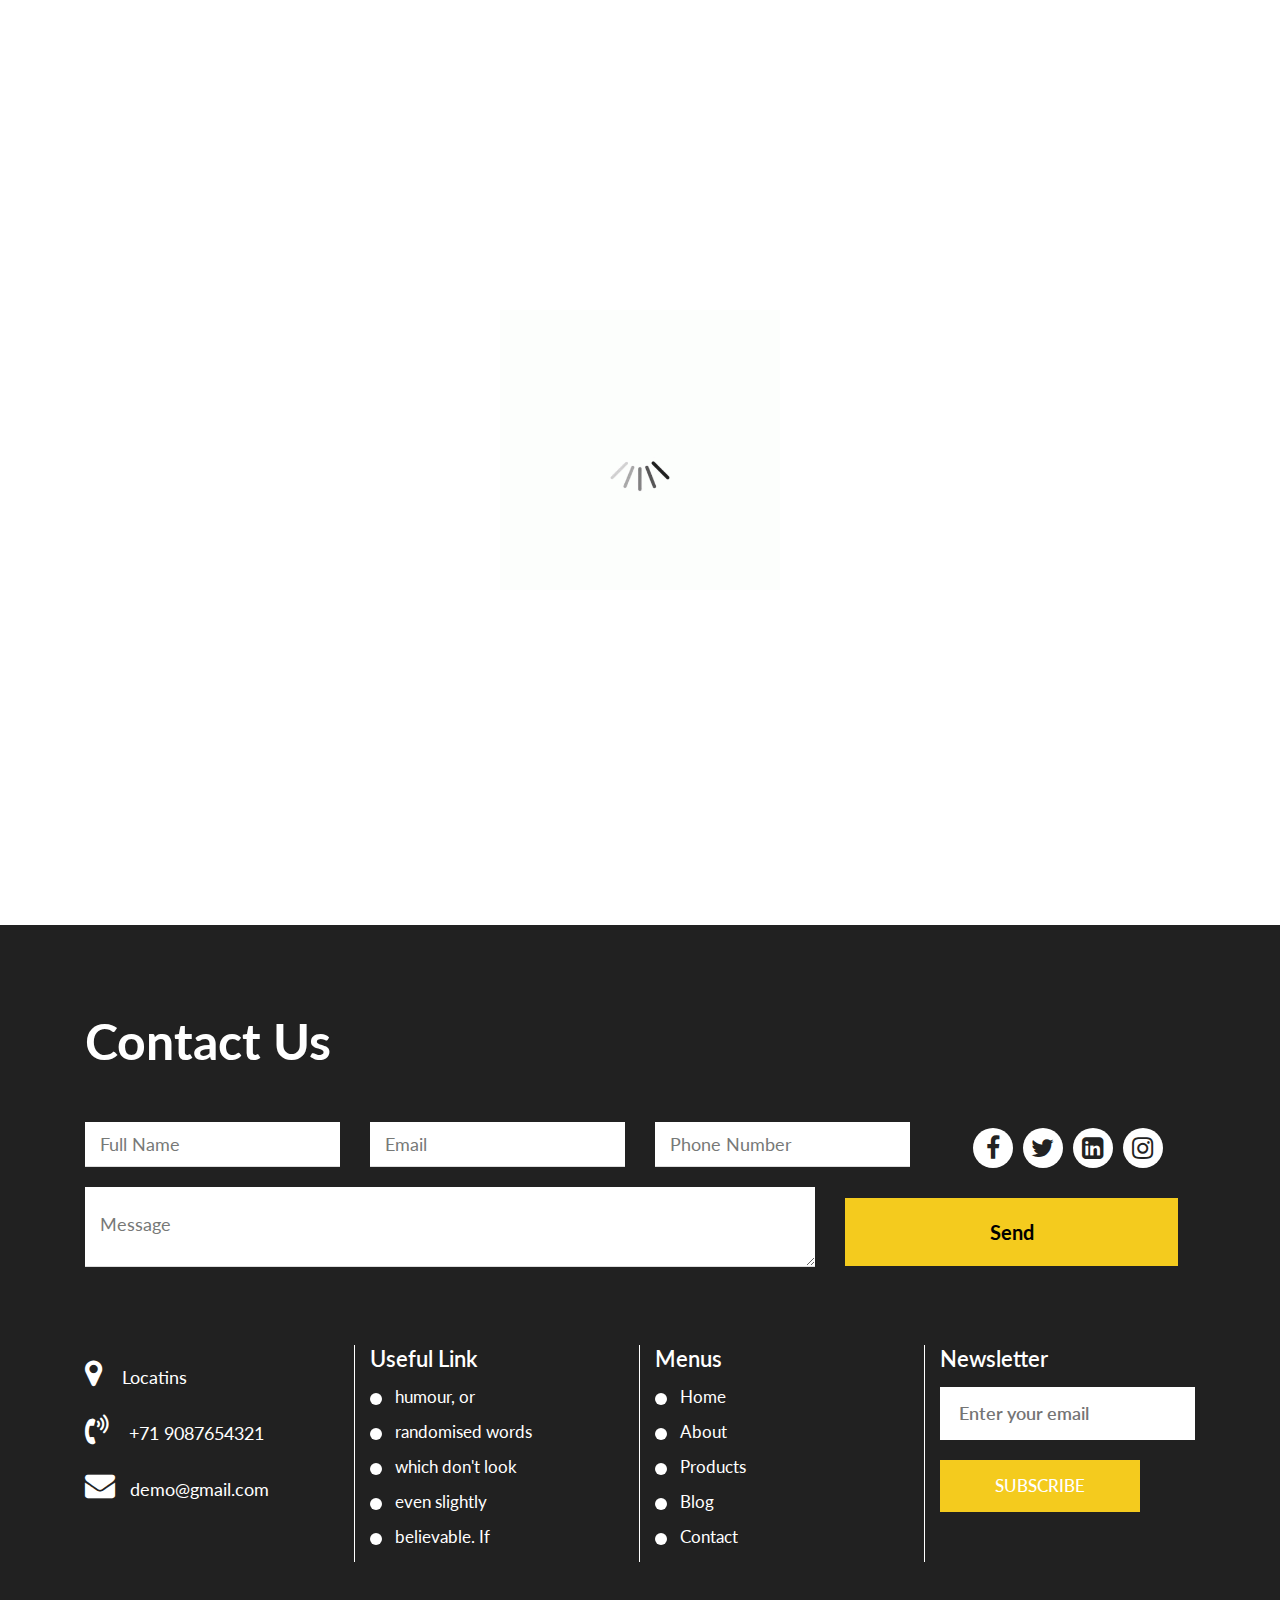
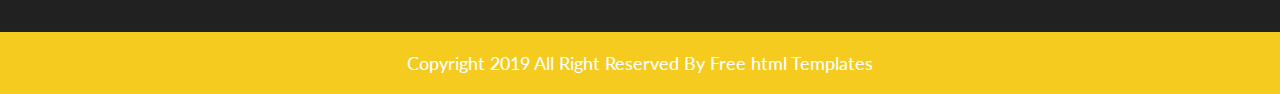
==== about.html @ ab4261b4 "sync with webpage" ====
<!DOCTYPE html>
<html lang="en">
   <head>
      <!-- basic -->
      <meta charset="utf-8">
      <meta http-equiv="X-UA-Compatible" content="IE=edge">
      <!-- mobile metas -->
      <meta name="viewport" content="width=device-width, initial-scale=1">
      <meta name="viewport" content="initial-scale=1, maximum-scale=1">
      <!-- site metas -->
      <title>jon</title>
      <meta name="keywords" content="">
      <meta name="description" content="">
      <meta name="author" content="">
      <!-- bootstrap css -->
      <link rel="stylesheet" href="css/bootstrap.min.css">
      <!-- style css -->
      <link rel="stylesheet" href="css/style.css">
      <!-- Responsive-->
      <link rel="stylesheet" href="css/responsive.css">
      <!-- fevicon -->
      <link rel="icon" href="images/fevicon.png" type="image/gif" />
      <!-- Scrollbar Custom CSS -->
      <link rel="stylesheet" href="css/jquery.mCustomScrollbar.min.css">
      <!-- Tweaks for older IEs-->
      <link rel="stylesheet" href="https://netdna.bootstrapcdn.com/font-awesome/4.0.3/css/font-awesome.css">
      <link rel="stylesheet" href="https://cdnjs.cloudflare.com/ajax/libs/fancybox/2.1.5/jquery.fancybox.min.css" media="screen">
      <!--[if lt IE 9]>
      <script src="https://oss.maxcdn.com/html5shiv/3.7.3/html5shiv.min.js"></script>
      <script src="https://oss.maxcdn.com/respond/1.4.2/respond.min.js"></script><![endif]-->
   </head>
   <!-- body -->
   <body class="main-layout">
      <!-- loader  -->
      <div class="loader_bg">
         <div class="loader"><img src="images/loading.gif" alt="#" /></div>
      </div>
      <!-- end loader -->
       <!-- header -->
      <header>
         <!-- header inner -->
         <div class="header">
            <div class="container-fluid">
               <div class="row">
                  <div class="col-xl-3 col-lg-3 col-md-3 col-sm-3 col logo_section">
                     <div class="full">
                        <div class="center-desk">
                           <div class="logo">
                              <a href="index.html"><img src="images/ref.png" alt="Refucation" /></a>
                           </div>
                        </div>
                     </div>
                  </div>
                  <div class="col-xl-9 col-lg-9 col-md-9 col-sm-9">
                     <nav class="navigation navbar navbar-expand-md navbar-dark ">
                        <button class="navbar-toggler" type="button" data-toggle="collapse" data-target="#navbarsExample04" aria-controls="navbarsExample04" aria-expanded="false" aria-label="Toggle navigation">
                        <span class="navbar-toggler-icon"></span>
                        </button>
                        <div class="collapse navbar-collapse" id="navbarsExample04">
                           <ul class="navbar-nav mr-auto">
                              <li class="nav-item active">
                                 <a class="nav-link" href="index.html"> Home  </a>
                              </li>
                              <li class="nav-item">
                                 <a class="nav-link" href="about.html">About Us</a>
                              </li>
                               <li class="nav-item">
                                 <a class="nav-link" href="join.html">Sign Up today</a>
                              </li>
                              <li class=" d_none get_btn">
                                 <a  href="#bottom">Connect with a teacher today</a>
                              </li>
                              
                           </ul>
                        </div>
                     </nav>
                  </div>
               </div>
            </div>
         </div>
      </header>
      <!-- end header inner -->
      <!-- end header -->
     
      <!-- about -->
      <div class="about">
         <div class="container">
            <div class="row">
               <div class="col-md-12">
                  <div class="titlepage">
                     <h2>People Says About Farm</h2>
                     
                  </div>
               </div>
            </div>
            <div class="row">
               <div class="col-md-12">
                  <div id="myCarousel" class="carousel slide about_Carousel " data-ride="carousel">
                     <ol class="carousel-indicators">
                        <li data-target="#myCarousel" data-slide-to="0" class="active"></li>
                        <li data-target="#myCarousel" data-slide-to="1"></li>
                        <li data-target="#myCarousel" data-slide-to="2"></li>
                     </ol>
                     <div class="carousel-inner">
                        <div class="carousel-item active">
                           <div class="container">
                              <div class="carousel-caption ">
                                 <div class="row">
                                    <div class="col-md-12">
                                       <div class="test_box">
                                          <i><img src="images/tes1.png" alt="#"/></i>
                                          <h4>jhone Du</h4>
                                          <p>It is a long established fact that a reader will be distracted by the readable content of a page when looking at its layout. The point of using Lorem Ipsum is that it has a more-or-less normal distribution of letters,It is a long established fact that a reader will be distracted by the readable content of a page when looking at its layout. The point of using Lorem Ipsum is that it has a more-or-less normal distribution of letters,It is a long established fact that a reader will be distracted by the readable content of a page when looking at its layout. The point of using Lorem Ipsum is that it has a more-or-less normal distribution of letters,</p>
                                       </div>
                                    </div>
                                 </div>
                              </div>
                           </div>
                        </div>
                        <div class="carousel-item">
                           <div class="container">
                              <div class="carousel-caption">
                                 <div class="row">
                                    <div class="col-md-12">
                                       <div class="test_box">
                                          <i><img src="images/tes1.png" alt="#"/></i>
                                          <h4>jhone Du</h4>
                                          <p>It is a long established fact that a reader will be distracted by the readable content of a page when looking at its layout. The point of using Lorem Ipsum is that it has a more-or-less normal distribution of letters,It is a long established fact that a reader will be distracted by the readable content of a page when looking at its layout. The point of using Lorem Ipsum is that it has a more-or-less normal distribution of letters,It is a long established fact that a reader will be distracted by the readable content of a page when looking at its layout. The point of using Lorem Ipsum is that it has a more-or-less normal distribution of letters,</p>
                                       </div>
                                    </div>
                                 </div>
                              </div>
                           </div>
                        </div>
                        <div class="carousel-item">
                           <div class="container">
                              <div class="carousel-caption">
                                 <div class="row">
                                    <div class="col-md-12">
                                       <div class="test_box">
                                          <i><img src="images/tes1.png" alt="#"/></i>
                                          <h4>jhone Du</h4>
                                          <p>It is a long established fact that a reader will be distracted by the readable content of a page when looking at its layout. The point of using Lorem Ipsum is that it has a more-or-less normal distribution of letters,It is a long established fact that a reader will be distracted by the readable content of a page when looking at its layout. The point of using Lorem Ipsum is that it has a more-or-less normal distribution of letters,It is a long established fact that a reader will be distracted by the readable content of a page when looking at its layout. The point of using Lorem Ipsum is that it has a more-or-less normal distribution of letters,</p>
                                       </div>
                                    </div>
                                 </div>
                              </div>
                           </div>
                        </div>
                     </div>
                     <a class="carousel-control-prev" href="#myCarousel" role="button" data-slide="prev">
                     <span class="carousel-control-prev-icon" aria-hidden="true"></span>
                     <span class="sr-only">Previous</span>
                     </a>
                     <a class="carousel-control-next" href="#myCarousel" role="button" data-slide="next">
                     <span class="carousel-control-next-icon" aria-hidden="true"></span>
                     <span class="sr-only">Next</span>
                     </a>
                  </div>
               </div>
            </div>
         </div>
      </div>
      <!-- end about -->
      </div>
      <!--  footer -->
      <footer id="contact">
         <div class="footer">
            <div class="container">
               <div class="row">
                  <div class="col-md-4">
                     <div class="titlepage">
                        <h2>Contact Us</h2>
                     </div>
                  </div>
                  <div class="col-md-12">
                     <form id="request" class="main_form">
                        <div class="row">
                           <div class="col-md-3 ">
                              <input class="contactus" placeholder="Full Name" type="type" name="Full Name"> 
                           </div>
                           <div class="col-md-3">
                              <input class="contactus" placeholder="Email" type="type" name="Email"> 
                           </div>
                           <div class="col-md-3">
                              <input class="contactus" placeholder="Phone Number" type="type" name="Phone Number">                          
                           </div>
                           <div class="col-xl-3 col-lg-3 col-md-3 col-sm-12">
                              <ul class="social_icon">
                                 <li><a href="#"><i class="fa fa-facebook" aria-hidden="true"></i></a></li>
                                 <li><a href="#"><i class="fa fa-twitter" aria-hidden="true"></i></a></li>
                                 <li><a href="#"><i class="fa fa-linkedin-square" aria-hidden="true"></i></a></li>
                                 <li><a href="#"><i class="fa fa-instagram" aria-hidden="true"></i></a></li>
                              </ul>
                           </div>
                           <div class="col-md-8">
                              <textarea class="contactus1" placeholder="Message" type="type" Message="Name">Message </textarea>
                           </div>
                           <div class="col-xl-4 col-lg-4 col-md-4 col-sm-12">
                              <button class="send_btn">Send</button>
                           </div>
                           
                        </div>
                     </form>
                  </div>
                  
                   <div class="col-md-3 border_right">
                     <ul class="location_icon">
                        <li><a href="#"><i class="fa fa-map-marker" aria-hidden="true"></i></a> Locatins</li>
                        <li><a href="#"><i class="fa fa-volume-control-phone" aria-hidden="true"></i></a> +71 9087654321</li>
                        <li><a href="#"><i class="fa fa-envelope" aria-hidden="true"></i></a>demo@gmail.com</li>
                     </ul>
                  </div>
                  <div class="col-md-3 border_right">
                     <h3>Useful Link</h3>
                     <ul class="link">
                        <li><a href="#">humour, or </a></li>
                        <li><a href="#">randomised words </a> </li>
                        <li><a href="#">which don't look </a></li>
                        <li><a href="#">even slightly  </a> </li>
                        <li><a href="#">believable. If   </a></li>
                     </ul>
                  </div>
                  <div class="col-md-3 border_right">
                     <h3>Menus</h3>
                     <ul class="link">
<li><a href="index.html">Home</a></li>                             
<li><a href="about.html">About</a></li>                                                     
<li><a href="products.html">Products</a></li>                             
<li><a href="blog.html">Blog</a></li>
<li><a href="contact.html">Contact</a></li>
                     </ul>
                  </div>
                  <div class="col-md-3">
                     <form class="bottom_form">
                        <h3>Newsletter</h3>
                        <input class="enter" placeholder="Enter your email" type="text" name="Enter your email">
                        <button class="sub_btn">subscribe</button>
                     </form>
                  </div>
               </div>
            </div>
            <div class="copyright">
               <div class="container">
                  <div class="row">
                     <div class="col-md-12">
                        <p>Copyright 2019 All Right Reserved By <a href="https://html.design/"> Free  html Templates</a></p>
                     </div>
                  </div>
               </div>
            </div>
         </div>
      </footer>
      <!-- end footer -->
      <!-- Javascript files-->
      <script src="js/jquery.min.js"></script>
      <script src="js/popper.min.js"></script>
      <script src="js/bootstrap.bundle.min.js"></script>
      <script src="js/jquery-3.0.0.min.js"></script>
      <!-- sidebar -->
      <script src="js/jquery.mCustomScrollbar.concat.min.js"></script>
      <script src="js/custom.js"></script>
   </body>
</html>
---- css/style.css ----
/*--------------------------------------------------------------------- File Name: style.css ---------------------------------------------------------------------*/


/*--------------------------------------------------------------------- import Fonts ---------------------------------------------------------------------*/

@import url('https://fonts.googleapis.com/css?family=Rajdhani:300,400,500,600,700');
@import url('https://fonts.googleapis.com/css?family=Poppins:100,100i,200,200i,300,300i,400,400i,500,500i,600,600i,700,700i,800,800i,900,900i');
@import url('https://fonts.googleapis.com/css?family=Lato:300,400,700,900&display=swap');

/*****---------------------------------------- 1) font-family: 'Rajdhani', sans-serif;
 2) font-family: 'Poppins', sans-serif;
 ----------------------------------------*****/


/*--------------------------------------------------------------------- import Files ---------------------------------------------------------------------*/

@import url(animate.min.css);
@import url(normalize.css);
@import url(icomoon.css);
@import url(font-awesome.min.css);
@import url(meanmenu.css);
@import url(owl.carousel.min.css);
@import url(swiper.min.css);
@import url(slick.css);
@import url(jquery.fancybox.min.css);
@import url(jquery-ui.css);
@import url(nice-select.css);

/*--------------------------------------------------------------------- skeleton ---------------------------------------------------------------------*/

* {
     box-sizing: border-box !important;
}

html {
     scroll-behavior: smooth;
}

body {
     color: #666666;
     font-size: 14px;
     font-family: 'Lato', sans-serif;
     line-height: 1.80857;
     font-weight: normal;
}

a {
     color: #1f1f1f;
     text-decoration: none !important;
     outline: none !important;
     -webkit-transition: all .3s ease-in-out;
     -moz-transition: all .3s ease-in-out;
     -ms-transition: all .3s ease-in-out;
     -o-transition: all .3s ease-in-out;
     transition: all .3s ease-in-out;
}

h1,
h2,
h3,
h4,
h5,
h6 {
     letter-spacing: 0;
     font-weight: normal;
     position: relative;
     padding: 0 0 10px 0;
     font-weight: normal;
     line-height: normal;
     color: #111111;
     margin: 0
}

h1 {
     font-size: 24px;
}

h2 {
     font-size: 22px;
}

h3 {
     font-size: 18px;
}

h4 {
     font-size: 16px
}

h5 {
     font-size: 14px
}

h6 {
     font-size: 13px
}

*,
*::after,
*::before {
     -webkit-box-sizing: border-box;
     -moz-box-sizing: border-box;
     box-sizing: border-box;
}

h1 a,
h2 a,
h3 a,
h4 a,
h5 a,
h6 a {
     color: #212121;
     text-decoration: none!important;
     opacity: 1
}

button:focus {
     outline: none;
}

ul,
li,
ol {
     margin: 0px;
     padding: 0px;
     list-style: none;
}

p {
     margin: 0px;
     font-weight: 500;
     font-size: 15px;
     line-height: 24px;
}

a {
     color: #222222;
     text-decoration: none;
     outline: none !important;
}

a,
.btn {
     text-decoration: none !important;
     outline: none !important;
     -webkit-transition: all .3s ease-in-out;
     -moz-transition: all .3s ease-in-out;
     -ms-transition: all .3s ease-in-out;
     -o-transition: all .3s ease-in-out;
     transition: all .3s ease-in-out;
}

img {
     max-width: 100%;
     height: auto;
}

 :focus {
     outline: 0;
}

.btn-custom {
     margin-top: 20px;
     background-color: transparent !important;
     border: 2px solid #ddd;
     padding: 12px 40px;
     font-size: 16px;
}

.lead {
     font-size: 18px;
     line-height: 30px;
     color: #767676;
     margin: 0;
     padding: 0;
}

.form-control:focus {
     border-color: #ffffff !important;
     box-shadow: 0 0 0 .2rem rgba(255, 255, 255, .25);
}

.navbar-form input {
     border: none !important;
}

.badge {
     font-weight: 500;
}

blockquote {
     margin: 20px 0 20px;
     padding: 30px;
}

button {
     border: 0;
     margin: 0;
     padding: 0;
     cursor: pointer;
}

.full {
     float: left;
     width: 100%;
}

.layout_padding {
     padding-top: 90px;
     padding-bottom: 90px;
}

.layout_padding_2 {
     padding-top: 75px;
     padding-bottom: 75px;
}

.light_silver {
     background: #f9f9f9;
}

.theme_bg {
     background: #38c8a8;
}

.margin_top_30 {
     margin-top: 30px !important;
}

.full {
     width: 100%;
     float: left;
     margin: 0;
     padding: 0;
}


/**-- heading section --**/


/*---------------------------- preloader area ----------------------------*/

.loader_bg {
     position: fixed;
     z-index: 9999999;
     background: #fff;
     width: 100%;
     height: 100%;
}

.loader {
     height: 100%;
     width: 100%;
     position: absolute;
     left: 0;
     top: 0;
     display: flex;
     justify-content: center;
     align-items: center;
}

.loader img {
     width: 280px;
}

ul.btn {
     float: right;
}

ul.btn li {
     display: inline-block;
     padding: 0 25px;
}

ul.btn li a {
     color: #fff;
     font-size: 16px;
}

ul.btn li:last-child {
     padding-right: 0;
}

.login_btn {
     padding-left: 50px;
}

.login_btn a {
     background-color: #fff;
     display: inline-block;
     padding: 7px 35px;
     border-radius: 10px;
     color: #292e39 !important;
     font-size: 17px;
}

.login_btn a:hover {
     color: #fff !important;
     background: #0808ff;
}


/*-- header area --*/


/*--------------------------------------------------------------------- top banner area ---------------------------------------------------------------------*/


/*--------------------------------------------------------------------- layout new css ---------------------------------------------------------------------*/


/*-- navigation--*/

.navigation.navbar {
     float: right;
     padding-top: 15px !important;
     padding: 0;
}

.navigation.navbar-dark .navbar-nav .nav-link {
     padding: 0px 25px;
     text-transform: uppercase;
     color: #fff;
     font-size: 17px;
     line-height: 20px;
}

.navigation.navbar-dark .navbar-nav .nav-link:focus,
.navigation.navbar-dark .navbar-nav .nav-link:hover {
     color: #f4cb1e;
}

.navigation.navbar-dark .navbar-nav .active>.nav-link,
.navigation.navbar-dark .navbar-nav .nav-link.active,
.navigation.navbar-dark .navbar-nav .nav-link.show,
.navigation.navbar-dark .navbar-nav .show>.nav-link {
     color: #f4cb1e;
}

.navbar-expand-md .navbar-nav {
     padding-right: 10px;
}

.padd_right {
     padding-right: 10px;
}

.sign_btn {
     padding-left: 50px;
}

.get_btn a {
     display: inline-block;
     padding: 8px 39px;
     color: #fff;
     font-size: 16px;
     background-color: #f4cb1e;
     text-transform: uppercase;
     margin-top: -10px;
     margin-left: 30px;
}

.get_btn a:hover {
     color: #fff;
     background-color: #d2d1d6;
}

.header {
     width: 100%;
     padding: 30px 30px;
     border-bottom: #c6cad5 solid 12px;
     background-color: #13110e;
}

.logo {
     position: relative;
     padding-left: 50%;
     padding-top: 6px;
}

.logo::after {
     position: absolute;
     content: "";
     width: 136px;
     height: 110px;
     left: -45px;
     top: -30px;
     background: url(../images/top_head.png);
     background-repeat: no-repeat;
     border-right: #c6cad5 solid 15px;
}


/** banner section **/

.banner_main {
     background: url(../images/banner.jpg);
     background-repeat: no-repeat;
     min-height: 840px;
     background-size: 100% 100%;
     display: flex;
     justify-content: center;
     align-content: center;
     align-items: center;
}

.text-bg {
     text-align: center;
}

.text-bg h1 {
     text-transform: uppercase;
     color: #fff;
     font-size: 110px;
     line-height: 120px;
     padding-bottom: 15px;
     font-weight: bold;
}

.text-bg p {
     font-size: 17px;
     color: #fff;
     line-height: 28px;
     font-weight: 500;
     padding-bottom: 50px;
     display: block;
}

.text-bg a {
     font-size: 17px;
     background-color: transparent;
     color: #fff;
     font-weight: 600;
     padding: 11px 0px;
     width: 100%;
     max-width: 230px;
     text-align: center;
     display: inline-block;
     border-radius: 30px;
     border: #f4cb1e solid 4px;
     transition: ease-in all 0.5s;
}

.text-bg a:hover {
     background-color: #13110e;
     color: #fff;
     transition: ease-in all 0.5s;
}


/** end banner section **/

.titlepage {
     text-align: center;
     padding-bottom: 60px;
}

.titlepage h2 {
     font-size: 50px;
     color: #090807;
     line-height: 62px;
     font-weight: bold;
     padding: 0;
}

.d_flex {
     display: flex;
     align-items: center;
     flex-wrap: wrap;
}

.blu {
     color: #0808ff;
}

.read_more {
     font-size: 17px;
     background-color: #f4cb1e;
     color: #fff;
     padding: 13px 0px;
     width: 100%;
     max-width: 190px;
     text-align: center;
     display: inline-block;
     transition: ease-in all 0.5s;
     z-index: 9999;
     position: relative;
     font-weight: 500;
}

.read_more:hover {
     background: #fff;
     color: #000;
     transition: ease-in all 0.5s;
}


/** three_box section **/

.three_box {
     margin-top: -160px;
}

.box_text {
     box-shadow: 0 0 95px rgba(13, 3, 3, 0.56);
}

.box_text figure {
     margin: 0;
}

.box_text figure img {
     width: 100%;
}


/** end three_box section **/


/** hottest section **/

.hottest {
     background: #fff;
     padding: 90px 0 0px 0;
}

.hottest .titlepage {
     padding-bottom: 0;
     text-align: left;
}

.hottest .titlepage h2 {
     color: #000;
}

.hottest .hottest_box {
     position: relative;
     background-color: #f4cb1e;
     padding: 60px 40px;
}

.hottest .hottest_box::after {
     position: absolute;
     content: "";
     top: 0;
     bottom: 0;
     left: -30px;
     width: 31px;
     height: 100%;
     background: url(../images/h_cross.png);
     background-repeat: no-repeat;
     display: block;
     background-position: center center;
}

.hottest .hottest_box p {
     color: #fff;
     font-size: 17px;
     line-height: 32px;
     font-weight: 500;
}


/** end hottest section **/


/** choose  section **/

.choose {
     margin-top: 90px;
     background-color: #242323;
     padding: 90px 0 190px 0;
     position: relative;
}

.choose::after {
     position: absolute;
     content: "";
     bottom: 0;
     left: 0px;
     width: 100%;
     height: 195px;
     background: url(../images/choose_bottom_cross.png);
     background-repeat: no-repeat;
     display: block;
     background-position: center center;
}

.choose .titlepage {
     text-align: left;
     padding-bottom: 0;
}

.choose .titlepage h2 {
     color: #fff;
}

.choose .titlepage p {
     color: #fff;
     display: block;
     font-size: 17px;
     padding-top: 20px;
     line-height: 32px;
}

.choose_img {
     background-color: #fff;
     padding: 20px;
     margin-left: 30px;
     margin-right: 40px;
}

.choose_img figure {
     margin: 0;
     margin-left: -50px;
}

.choose_img figure img {
     width: 100%;
}

.padding_with {
     max-width: 653px;
     float: right;
     width: 100%;
}

.choose_box {
     display: flex;
}

.choose_box i {
     float: left;
}

.choose_box i img {
     float: left;
     background-color: #f4cb1e;
     width: 140px;
     padding: 10px;
     border-radius: 60px;
}

.choose_text {
     float: right;
     padding-left: 20px;
}

.choose_text h3 {
     color: #fff;
     font-size: 20px;
     line-height: 28px;
     font-weight: 600;
     padding-bottom: 10px;
}

.choose_text p {
     color: #fff;
     font-size: 17px;
     line-height: 30px;
}

.padding_bottom {
     padding-bottom: 30px;
}


/** end choose  section **/


/** product  section **/

.product_box {
     position: relative;
     margin-bottom: 30px;
     box-shadow: 0 0 51px rgba(13, 3, 3, 0.13);
}

.product_box figure {
     margin: 0;
}

.product_box figure img {
     width: 100%;
     height: 343px;
}

.product_box h3 {
     position: absolute;
     bottom: 15px;
     padding: 0;
     right: 50px;
     text-align: right;
     color: #fff;
     font-size: 30px;
     text-transform: uppercase;
     font-weight: 600;
}

.black {
     color: #242323 !important;
}

.padding_left0 {
     padding-left: 0;
}

.padding_right0 {
     padding-right: 0;
}


/** end product  section **/


/** about section **/

.about {
     padding: 60px 0px 140px 0px;
     background: #fff;
}

.about .titlepage p {
     color: #141629;
     line-height: 28px;
     font-weight: 500;
     font-size: 17px;
     padding-top: 20px;
}

.about_Carousel .carousel-caption {
     position: inherit;
     padding: 0;
     padding-top: 65px;
}

.about_box {
     text-align: center;
}

.test_box {
     padding: 30px 40px 40px 42px;
     background: url(../images/te.png);
     background-repeat: no-repeat;
     background-size: 100% 100%;
     min-height: 367px;
}

.about_Carousel .test_box h4 {
     font-size: 30px;
     color: #1d1c1c;
     line-height: 18px;
     display: block;
     text-align: center;
     text-transform: uppercase;
     font-weight: 600;
     padding: 23px 0px 0px 0px;
     text-align: left;
}

.about_Carousel .test_box i {
     text-align: left;
     float: left;
     margin-bottom: -12px;
     margin-right: 20px;
     margin-top: -91px;
     box-shadow: #ddd 0px 0px 10px 0px;
     border-radius: 122px;
}

.about_Carousel .test_box p {
     font-size: 17px;
     line-height: 28px;
     color: #fff;
     text-align: left;
     padding-left: 100px;
     margin-top: 45px;
}

.about_Carousel .carousel-indicators {
     bottom: -50px;
}

.about_Carousel .carousel-indicators li {
     width: 56px;
     height: 15px;
     border-radius: 20px;
     background: #f4cb1e;
}

.about_Carousel .carousel-indicators li.active {
     background: #040403;
}

#myCarousel .carousel-control-next-icon,
#myCarousel .carousel-control-prev-icon {
     display: none;
}


/** end about section **/


/** footer **/

.footer {
     background: #212121;
     padding-top: 85px;
     text-align: center;
}

.footer .titlepage {
     text-align: left;
     padding-bottom: 0px;
}

.footer .titlepage h2 {
     color: #fff;
}

.main_form {
     padding: 50px 0px 50px 0px;
}

.main_form .contactus {
     border: inherit;
     padding: 0px 15px;
     margin-bottom: 20px;
     width: 100%;
     height: 45px;
     background: #ffffff;
     color: #777977;
     font-size: 18px;
     font-weight: normal;
     border-bottom: #ddd solid 1px;
}

.main_form .contactus1 {
     border: inherit;
     padding: 0px 15px;
     margin-bottom: 20px;
     padding-top: 21px;
     width: 100%;
     height: 80px;
     background: #ffffff;
     color: #777977;
     font-size: 18px;
     font-weight: normal;
     border-bottom: #ddd solid 1px;
}

.main_form .send_btn {
     font-size: 20px;
     transition: ease-in all 0.5s;
     background-color: #f4cb1e;
     color: #000;
     padding: 16px 0px;
     max-width: 333px;
     font-weight: 700;
     width: 100%;
     display: block;
     margin-top: 11px;
}

.main_form .send_btn:hover {
     background-color: #fff;
     transition: ease-in all 0.5s;
     color: #000;
}

#request *::placeholder {
     color: #777977;
     opacity: 1;
}

ul.social_icon {
     padding-top: 6px;
}

ul.social_icon li {
     display: inline-block;
}

ul.social_icon li a {
     background: #fff;
     width: 40px;
     height: 40px;
     display: flex;
     align-items: center;
     justify-content: center;
     font-size: 25px;
     border-radius: 30px;
     margin: 0 3px;
}

ul.social_icon li a:hover {
     background-color: #f4cb1e;
     color: #fff;
}

.bottom_form h3 {
     font-weight: 600;
     font-size: 22px;
     text-align: left;
     color: #fff;
     padding-bottom: 15px;
}

ul.location_icon {
     padding-top: 12px;
     text-align: left;
}

ul.location_icon li {
     display: inline-block;
     font-size: 18px;
     line-height: 20px;
     color: #fff;
     padding-bottom: 25px;
}

ul.location_icon li a {
     font-size: 30px;
     color: #fff;
     line-height: 30px;
     padding-right: 15px;
}

ul.location_icon li a:hover {
     color: #00ff00;
}

.footer h3 {
     font-weight: 600;
     font-size: 22px;
     text-align: left;
     color: #fff;
     padding-bottom: 15px;
}

ul.link {
     text-align: left;
}

ul.link li a {
     color: #fff;
     font-size: 17px;
     line-height: 20px;
     padding-bottom: 15px;
     padding-left: 25px;
     display: block;
}

ul.link li a:hover {
     color: #f4cb1e;
}

ul.link li a::after {
     position: absolute;
     content: "";
     width: 12px;
     height: 12px;
     background-color: #fff;
     border-radius: 20px;
     left: 0;
     margin-top: 6px;
     margin-left: 15px;
}

.border_right {
     border-right: #fff solid 1px;
}

.bottom_form .enter {
     border: inherit;
     padding: 0px 19px;
     width: 100%;
     height: 53px;
     background: #fff;
     color: #000;
     font-size: 18px;
     font-weight: 600;
}

.sub_btn {
     font-size: 17px;
     transition: ease-in all 0.5s;
     background-color: #f4cb1e;
     color: #fff;
     padding: 11px 0px;
     max-width: 200px;
     width: 100%;
     display: block;
     font-weight: 500;
     text-transform: uppercase;
     margin-top: 20px;
}

.sub_btn:hover {
     background-color: #fff;
     transition: ease-in all 0.5s;
     color: #000;
}

.copyright {
     margin-top: 70px;
     padding: 20px 0px;
     background-color: #f4cb1e;
}

.copyright p {
     color: #fff;
     font-size: 18px;
     line-height: 22px;
     text-align: center;
}

.copyright a {
     color: #fff;
}

.copyright a:hover {
     color: #212121;
}


/** end footer **/

.products_page .product .titlepage {
     margin-top: 70px;
}
---- css/responsive.css ----
/*--------------------------------------------------------------------- File Name: responsive.css ---------------------------------------------------------------------*/


/*------------------------------------------------------------------- 991px x 768px ---------------------------------------------------------------------*/

@media (min-width: 1200px) and (max-width: 1342px) {
    .navigation.navbar-dark .navbar-nav .nav-link {
        padding: 0 19px;
    }
}

@media (min-width: 992px) and (max-width: 1199px) {
    .navigation.navbar-dark .navbar-nav .nav-link {
        padding: 0px 8px;
    }
    .text-bg h1 {
        font-size: 86px;
        line-height: 100px;
        padding-bottom: 11px;
    }
    .choose_text h3 {
        font-size: 18px;
    }
    .choose .titlepage {
        padding-bottom: 40px;
    }
    .choose .read_more {
        margin-top: 30px;
    }
}

@media (min-width: 768px) and (max-width: 991px) {
    .navigation.navbar-dark .navbar-nav .nav-link {
        padding: 0px 12px;
    }
    .banner_main {
        min-height: 605px;
    }
    .three_box {
        margin-top: -102px;
    }
    .padding_with {
        max-width: inherit;
    }
    .choose .titlepage {
        padding-bottom: 40px;
    }
    .choose_img {
        margin-right: 0;
        margin-top: 30px;
        margin-bottom: 30px;
    }
    .logo::after {
        height: 96px;
        left: -77px;
    }
    .text-bg h1 {
        font-size: 49px;
        line-height: 65px;
        padding-bottom: 10px;
    }
    .product_box figure img {
        height: 200px;
    }
    .navigation.navbar {
        padding-top: 12px !important;
    }
    ul.social_icon li a {
        width: 33px;
        margin: 0 1px;
        height: 33px;
    }
    ul.location_icon li {
        font-size: 13px;
    }
    .titlepage h2 {
        font-size: 33px;
    }
    .d_none {
        display: none;
    }
}

@media (min-width: 576px) and (max-width: 767px) {
    .logo::after {
        width: 78px;
        height: 115px;
    }
    .logo {
        padding-top: 15px;
    }
    .d_none {
        display: none;
    }
    .text-bg h1 {
        font-size: 50px;
        line-height: 40px;
        padding-bottom: 25px;
        margin-top: 50px;
    }
    .text-bg {
        padding-left: 0px;
        padding-bottom: 30px;
    }
    .border_right {
        border-right: inherit;
    }
    .padding_with {
        max-width: inherit;
    }
    .choose .titlepage {
        padding-bottom: 40px;
    }
    .choose_img {
        margin-right: 0;
        margin-top: 30px;
        margin-bottom: 30px;
    }
    .padding_left0 {
        padding-left: 15px;
    }
    .padding_right0 {
        padding-right: 15px;
    }
    .box_text {
        margin-top: 30px;
        box-shadow: #ddd 0px 0px 7px 0px;
    }
    .padding_bottom2 {
        padding-bottom: 30px;
    }
    .titlepage h2 {
        font-size: 34px;
    }
    .about_img {
        margin-bottom: 20px;
    }
    ul.social_icon {
        margin-bottom: 25px;
    }
    .about_Carousel .test_box p {
        padding-left: 47px;
    }
    ul.location_icon li {
        font-size: 17px;
        padding-left: 13px;
    }
    .margin_boot {
        margin-bottom: 20px;
    }
    .navigation.navbar {
        float: right;
        display: inherit !important;
        padding: 0;
        width: 100%;
        padding-top: 12px;
    }
    .navigation .navbar-collapse {
        background: #000;
        padding: 20px;
        margin-top: 70px;
        position: absolute;
        width: 100%;
        margin-right: 20px;
        z-index: 999;
    }
    .navigation.navbar-dark .navbar-nav .nav-link {
        padding: 10px 0;
        color: #fff;
    }
    .navigation.navbar-dark .navbar-toggler {
        border: inherit;
        float: right;
        padding-top: 6px;
    }
    .navigation.navbar-dark .navbar-toggler-icon {
        background: url(../images/menu_icon.png);
        background-repeat: no-repeat;
    }
    .hottest .hottest_box {
        margin-top: 30px
    }
}

@media (max-width: 575px) {
    .header {
        padding: 30px 0px 30px 0px;
    }
    .logo {
        text-align: center !important;
        padding-bottom: 6px;
        float: left;
        padding-left: 37%;
    }
    .d_none {
        display: none;
    }
    .text-bg h1 {
        font-size: 50px;
        line-height: 68px;
        padding-bottom: 10px;
    }
    .three_box {
        padding: 0 0px;
    }
    .hottest .hottest_box {
        margin-top: 30px
    }
    .border_right {
        border-right: inherit;
    }
    .padding_bottom2 {
        padding-bottom: 30px;
    }
    .padding_with {
        max-width: inherit;
    }
    .choose .titlepage {
        padding-bottom: 40px;
    }
    .choose_img {
        margin-right: 0;
        margin-top: 30px;
        margin-bottom: 30px;
    }
    .padding_left0 {
        padding-left: 15px;
    }
    .padding_right0 {
        padding-right: 15px;
    }
    .box_text {
        margin-top: 30px;
        box-shadow: #ddd 0px 0px 7px 0px;
    }
    .about_Carousel .test_box i {
        margin-top: inherit;
        z-index: inherit;
        margin-bottom: 18px;
    }
    .test_box {
        padding: 64px 18px 40px 36px;
    }
    .about_Carousel .test_box p {
        padding-left: 3px;
        margin-top: 20px;
    }
    ul.social_icon {
        margin-bottom: 25px;
    }
    .margin_boot {
        margin-bottom: 20px;
    }
    .text-bg a {
        max-width: 132px;
        padding: 10px 0px;
    }
    .titlepage h2 {
        font-size: 27px;
        line-height: 44px;
    }
    ul.location_icon li {
        padding-left: 0px;
        display: block;
        text-align: left;
        margin-top: 20px;
    }
    .about .about_box {
        padding: 0px 0px 30px 0px;
    }
    .about_box {
        padding-top: 0;
    }
    .about .about_box h3 {
        font-size: 21px;
    }
    .navigation.navbar {
        float: right;
        display: inherit !important;
        padding: 0 !important;
        width: 100%;
        margin-top: -38px;
    }
    .navigation .navbar-collapse {
        background: #000;
        padding: 20px;
        margin-top: 69px;
        position: absolute;
        width: 100%;
        margin-right: 20px;
        z-index: 999;
    }
    .navigation.navbar-dark .navbar-nav .nav-link {
        padding: 10px 0;
        color: #fff;
    }
    .navigation.navbar-dark .navbar-toggler {
        float: right;
        margin-right: 2px;
        border: inherit;
    }
    .navigation.navbar-dark .navbar-toggler-icon {
        background: url(../images/menu_icon.png);
        background-repeat: no-repeat;
    }
}
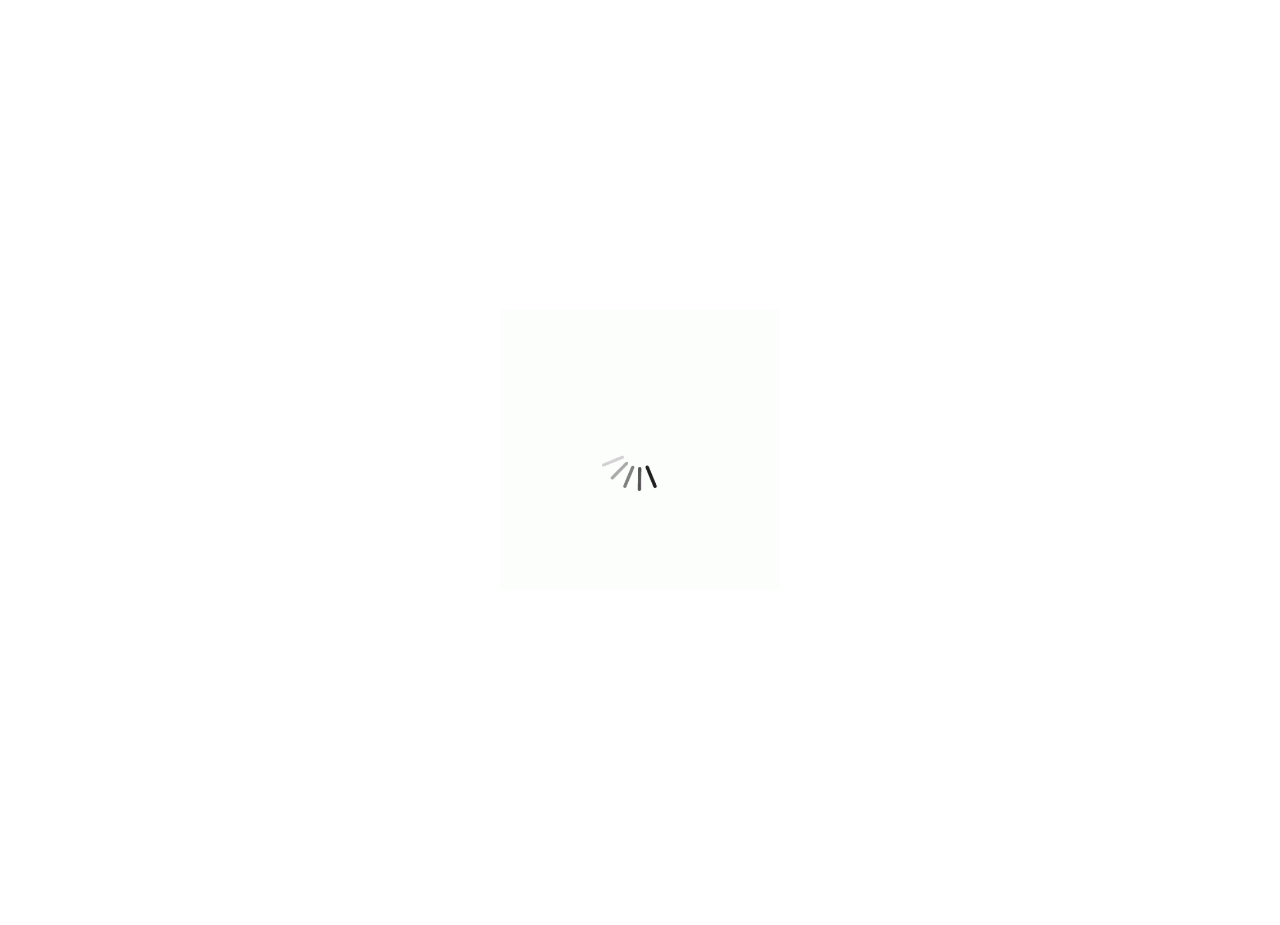
==== commit c4d85f22: "update webpage" ====
--- a/about.html
+++ b/about.html
@@ -88,7 +88,7 @@
             <div class="row">
                <div class="col-md-12">
                   <div class="titlepage">
-                     <h2>People Says About Farm</h2>
+                     <h2>WE ARE TEAM REFUCATION</h2>
                      
                   </div>
                </div>
@@ -100,6 +100,7 @@
                         <li data-target="#myCarousel" data-slide-to="0" class="active"></li>
                         <li data-target="#myCarousel" data-slide-to="1"></li>
                         <li data-target="#myCarousel" data-slide-to="2"></li>
+                        <li data-target="#myCarousel" data-slide-to="3"></li>
                      </ol>
                      <div class="carousel-inner">
                         <div class="carousel-item active">
@@ -109,7 +110,7 @@
                                     <div class="col-md-12">
                                        <div class="test_box">
                                           <i><img src="images/tes1.png" alt="#"/></i>
-                                          <h4>jhone Du</h4>
+                                          <h4>Sungmin Kim</h4>
                                           <p>It is a long established fact that a reader will be distracted by the readable content of a page when looking at its layout. The point of using Lorem Ipsum is that it has a more-or-less normal distribution of letters,It is a long established fact that a reader will be distracted by the readable content of a page when looking at its layout. The point of using Lorem Ipsum is that it has a more-or-less normal distribution of letters,It is a long established fact that a reader will be distracted by the readable content of a page when looking at its layout. The point of using Lorem Ipsum is that it has a more-or-less normal distribution of letters,</p>
                                        </div>
                                     </div>
@@ -124,7 +125,7 @@
                                     <div class="col-md-12">
                                        <div class="test_box">
                                           <i><img src="images/tes1.png" alt="#"/></i>
-                                          <h4>jhone Du</h4>
+                                          <h4>Divy Shah</h4>
                                           <p>It is a long established fact that a reader will be distracted by the readable content of a page when looking at its layout. The point of using Lorem Ipsum is that it has a more-or-less normal distribution of letters,It is a long established fact that a reader will be distracted by the readable content of a page when looking at its layout. The point of using Lorem Ipsum is that it has a more-or-less normal distribution of letters,It is a long established fact that a reader will be distracted by the readable content of a page when looking at its layout. The point of using Lorem Ipsum is that it has a more-or-less normal distribution of letters,</p>
                                        </div>
                                     </div>
@@ -139,7 +140,22 @@
                                     <div class="col-md-12">
                                        <div class="test_box">
                                           <i><img src="images/tes1.png" alt="#"/></i>
-                                          <h4>jhone Du</h4>
+                                          <h4>Jimmy Lee</h4>
+                                          <p>It is a long established fact that a reader will be distracted by the readable content of a page when looking at its layout. The point of using Lorem Ipsum is that it has a more-or-less normal distribution of letters,It is a long established fact that a reader will be distracted by the readable content of a page when looking at its layout. The point of using Lorem Ipsum is that it has a more-or-less normal distribution of letters,It is a long established fact that a reader will be distracted by the readable content of a page when looking at its layout. The point of using Lorem Ipsum is that it has a more-or-less normal distribution of letters,</p>
+                                       </div>
+                                    </div>
+                                 </div>
+                              </div>
+                           </div>
+                        </div>
+                        <div class="carousel-item">
+                           <div class="container">
+                              <div class="carousel-caption">
+                                 <div class="row">
+                                    <div class="col-md-12">
+                                       <div class="test_box">
+                                          <i><img src="images/tes1.png" alt="#"/></i>
+                                          <h4>Moose</h4>
                                           <p>It is a long established fact that a reader will be distracted by the readable content of a page when looking at its layout. The point of using Lorem Ipsum is that it has a more-or-less normal distribution of letters,It is a long established fact that a reader will be distracted by the readable content of a page when looking at its layout. The point of using Lorem Ipsum is that it has a more-or-less normal distribution of letters,It is a long established fact that a reader will be distracted by the readable content of a page when looking at its layout. The point of using Lorem Ipsum is that it has a more-or-less normal distribution of letters,</p>
                                        </div>
                                     </div>
@@ -162,96 +178,7 @@
          </div>
       </div>
       <!-- end about -->
-      </div>
-      <!--  footer -->
-      <footer id="contact">
-         <div class="footer">
-            <div class="container">
-               <div class="row">
-                  <div class="col-md-4">
-                     <div class="titlepage">
-                        <h2>Contact Us</h2>
-                     </div>
-                  </div>
-                  <div class="col-md-12">
-                     <form id="request" class="main_form">
-                        <div class="row">
-                           <div class="col-md-3 ">
-                              <input class="contactus" placeholder="Full Name" type="type" name="Full Name"> 
-                           </div>
-                           <div class="col-md-3">
-                              <input class="contactus" placeholder="Email" type="type" name="Email"> 
-                           </div>
-                           <div class="col-md-3">
-                              <input class="contactus" placeholder="Phone Number" type="type" name="Phone Number">                          
-                           </div>
-                           <div class="col-xl-3 col-lg-3 col-md-3 col-sm-12">
-                              <ul class="social_icon">
-                                 <li><a href="#"><i class="fa fa-facebook" aria-hidden="true"></i></a></li>
-                                 <li><a href="#"><i class="fa fa-twitter" aria-hidden="true"></i></a></li>
-                                 <li><a href="#"><i class="fa fa-linkedin-square" aria-hidden="true"></i></a></li>
-                                 <li><a href="#"><i class="fa fa-instagram" aria-hidden="true"></i></a></li>
-                              </ul>
-                           </div>
-                           <div class="col-md-8">
-                              <textarea class="contactus1" placeholder="Message" type="type" Message="Name">Message </textarea>
-                           </div>
-                           <div class="col-xl-4 col-lg-4 col-md-4 col-sm-12">
-                              <button class="send_btn">Send</button>
-                           </div>
-                           
-                        </div>
-                     </form>
-                  </div>
-                  
-                   <div class="col-md-3 border_right">
-                     <ul class="location_icon">
-                        <li><a href="#"><i class="fa fa-map-marker" aria-hidden="true"></i></a> Locatins</li>
-                        <li><a href="#"><i class="fa fa-volume-control-phone" aria-hidden="true"></i></a> +71 9087654321</li>
-                        <li><a href="#"><i class="fa fa-envelope" aria-hidden="true"></i></a>demo@gmail.com</li>
-                     </ul>
-                  </div>
-                  <div class="col-md-3 border_right">
-                     <h3>Useful Link</h3>
-                     <ul class="link">
-                        <li><a href="#">humour, or </a></li>
-                        <li><a href="#">randomised words </a> </li>
-                        <li><a href="#">which don't look </a></li>
-                        <li><a href="#">even slightly  </a> </li>
-                        <li><a href="#">believable. If   </a></li>
-                     </ul>
-                  </div>
-                  <div class="col-md-3 border_right">
-                     <h3>Menus</h3>
-                     <ul class="link">
-<li><a href="index.html">Home</a></li>                             
-<li><a href="about.html">About</a></li>                                                     
-<li><a href="products.html">Products</a></li>                             
-<li><a href="blog.html">Blog</a></li>
-<li><a href="contact.html">Contact</a></li>
-                     </ul>
-                  </div>
-                  <div class="col-md-3">
-                     <form class="bottom_form">
-                        <h3>Newsletter</h3>
-                        <input class="enter" placeholder="Enter your email" type="text" name="Enter your email">
-                        <button class="sub_btn">subscribe</button>
-                     </form>
-                  </div>
-               </div>
-            </div>
-            <div class="copyright">
-               <div class="container">
-                  <div class="row">
-                     <div class="col-md-12">
-                        <p>Copyright 2019 All Right Reserved By <a href="https://html.design/"> Free  html Templates</a></p>
-                     </div>
-                  </div>
-               </div>
-            </div>
-         </div>
-      </footer>
-      <!-- end footer -->
+  
       <!-- Javascript files-->
       <script src="js/jquery.min.js"></script>
       <script src="js/popper.min.js"></script>
--- a/css/style.css
+++ b/css/style.css
@@ -524,6 +524,10 @@
      padding: 90px 0 0px 0;
 }
 
+.hot {
+     background: black;
+     padding: 50px 0 0px 0;
+}
 .hottest .titlepage {
      padding-bottom: 0;
      text-align: left;
